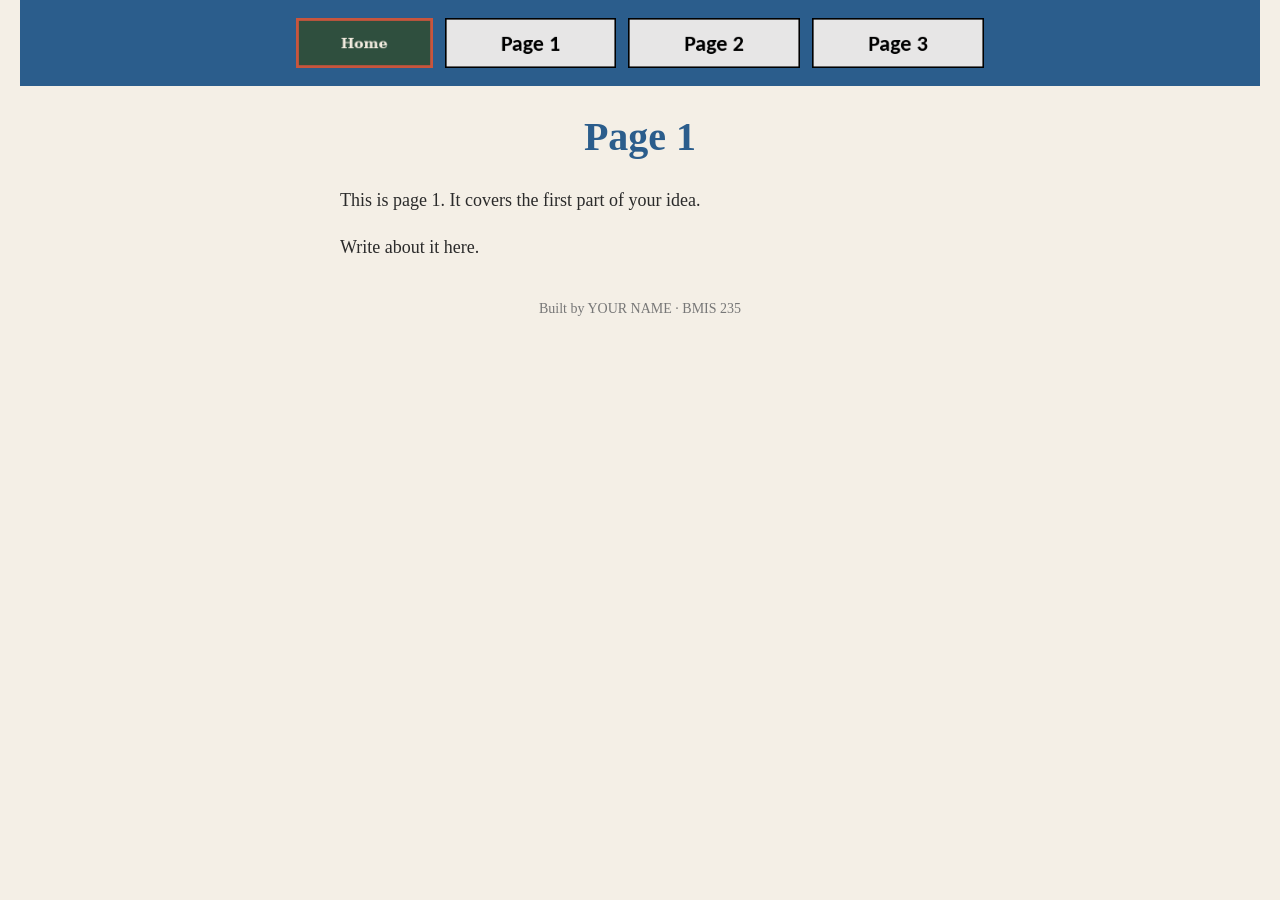
==== grails.html @ b18e89a1 "Update and rename page1.html to grails.html" ====
<!DOCTYPE html>
<!--
  Author: YOUR NAME
  GU username: YOUR-GU-USERNAME
  Course: BMIS 235 - HTML-3
-->
<html lang="en">
<head>
<meta charset="utf-8">
<meta name="author" content="YOUR NAME">
<title>Grails</title>

<!-- this one line connects the page to the stylesheet -->
<link rel="stylesheet" href="styles.css">
</head>
<body>

<!-- ===== MENU ============================================================
     The menu is four links. Each link wraps an image instead of words.
     Build it once on this page, check that every link works,
     then copy the whole <nav> block and paste it over the menu on the
     other three pages, so every page has the exact same menu.
     ===================================================================== -->
<nav>
    <a href="index.html"><img src="img/home.png" alt="Home"></a>
    <a href="page1.html"><img src="img/page1.png" alt="Page 1"></a>
    <a href="page2.html"><img src="img/page2.png" alt="Page 2"></a>
    <a href="page3.html"><img src="img/page3.png" alt="Page 3"></a>
</nav>

<h1>Page 1</h1>
<p>This is page 1. It covers the first part of your idea.</p>
<p>Write about it here.</p>

<!-- Footer: fill in your name -->
<footer>Built by YOUR NAME &middot; BMIS 235</footer>

</body>
</html>
---- styles.css ----
/* =====================================================================
   styles.css  ·  YOUR BRAND
   ---------------------------------------------------------------------
   This one file is your brand guide. Every page that links to it gets
   the same font, the same colors and the same spacing.
   Change a color here once, and every page changes.

   Use the same font and colors you picked for your Excel menu images,
   so the menu and the pages look like one brand.
   ===================================================================== */

body {
    font-family: Georgia, "Times New Roman", serif;
    background-color: #f4efe6;
    color: #2b2b2b;
    margin: 0;
    padding: 0 20px 40px 20px;
}

/* the menu at the top of every page */
nav {
    background-color: #2b5d8c;
    padding: 14px;
    text-align: center;
}

/* every image inside the menu is forced to the same height.
   If your images still look different sizes, their WIDTHS are
   different: go back to Excel and make every cell the same size. */
nav img {
    height: 50px;
    margin: 4px;
    vertical-align: middle;
}

/* no underline or border around the image links */
nav a {
    text-decoration: none;
}

h1 {
    color: #2b5d8c;
    text-align: center;
    font-size: 40px;
}

p {
    max-width: 600px;
    margin: 20px auto;
    font-size: 18px;
    line-height: 1.5;
}

footer {
    text-align: center;
    font-size: 14px;
    color: #777777;
    margin-top: 40px;
}
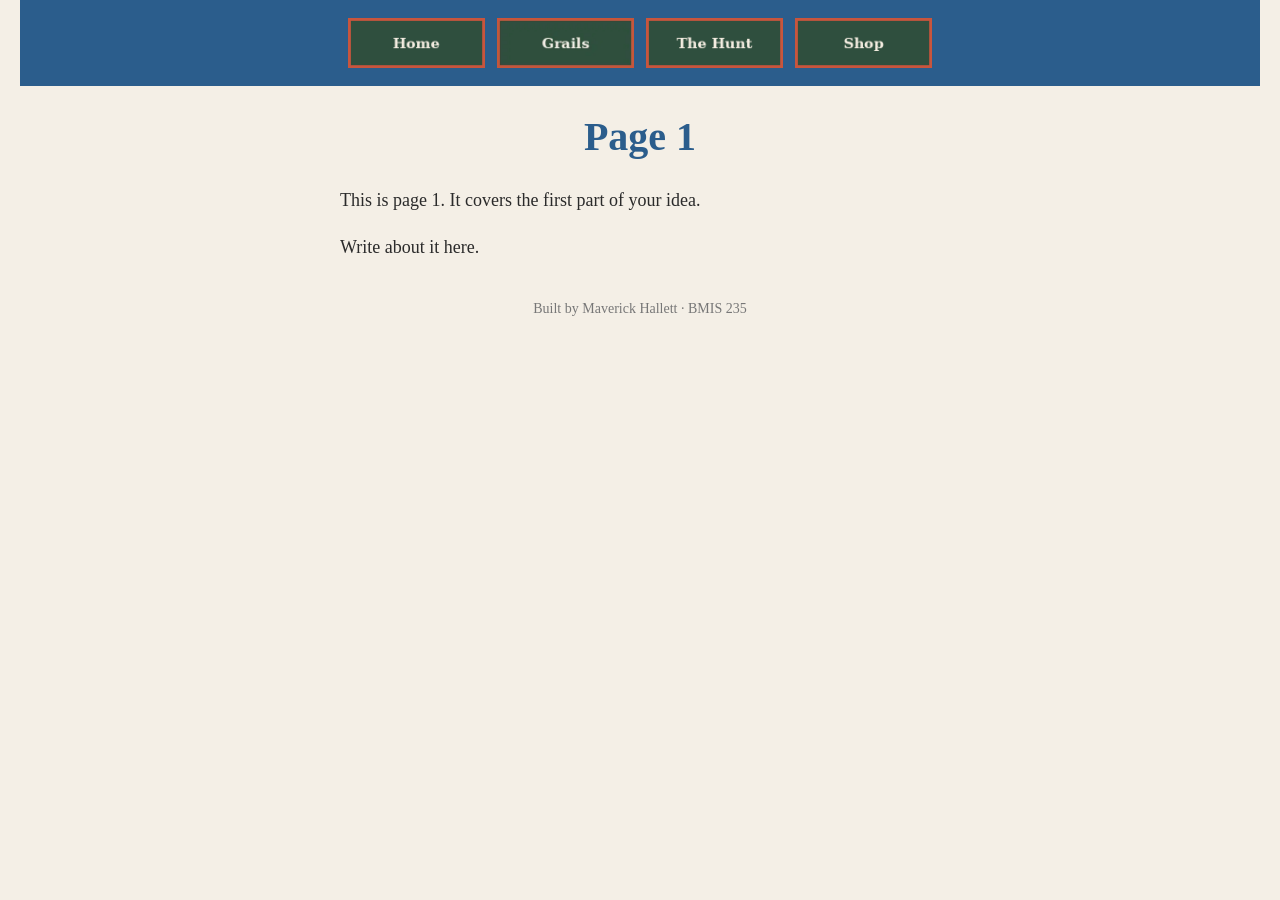
==== commit 7de1589c: "fixed nav" ====
--- a/grails.html
+++ b/grails.html
@@ -1,13 +1,13 @@
 <!DOCTYPE html>
 <!--
-  Author: YOUR NAME
-  GU username: YOUR-GU-USERNAME
+  Author: Maverick Hallett
+  GU username: mhallett
   Course: BMIS 235 - HTML-3
 -->
 <html lang="en">
 <head>
 <meta charset="utf-8">
-<meta name="author" content="YOUR NAME">
+<meta name="author" content="Maverick Hallett">
 <title>Grails</title>
 
 <!-- this one line connects the page to the stylesheet -->
@@ -23,9 +23,9 @@
      ===================================================================== -->
 <nav>
     <a href="index.html"><img src="img/home.png" alt="Home"></a>
-    <a href="page1.html"><img src="img/page1.png" alt="Page 1"></a>
-    <a href="page2.html"><img src="img/page2.png" alt="Page 2"></a>
-    <a href="page3.html"><img src="img/page3.png" alt="Page 3"></a>
+    <a href="grails.html"><img src="img/grails.png" alt="Grails"></a>
+    <a href="thehunt.html"><img src="img/thehunt.png" alt="The Hunt"></a>
+    <a href="shop.html"><img src="img/shop.png" alt="Shop"></a>
 </nav>
 
 <h1>Page 1</h1>
@@ -33,7 +33,7 @@
 <p>Write about it here.</p>
 
 <!-- Footer: fill in your name -->
-<footer>Built by YOUR NAME &middot; BMIS 235</footer>
+<footer>Built by Maverick Hallett &middot; BMIS 235</footer>
 
 </body>
 </html>
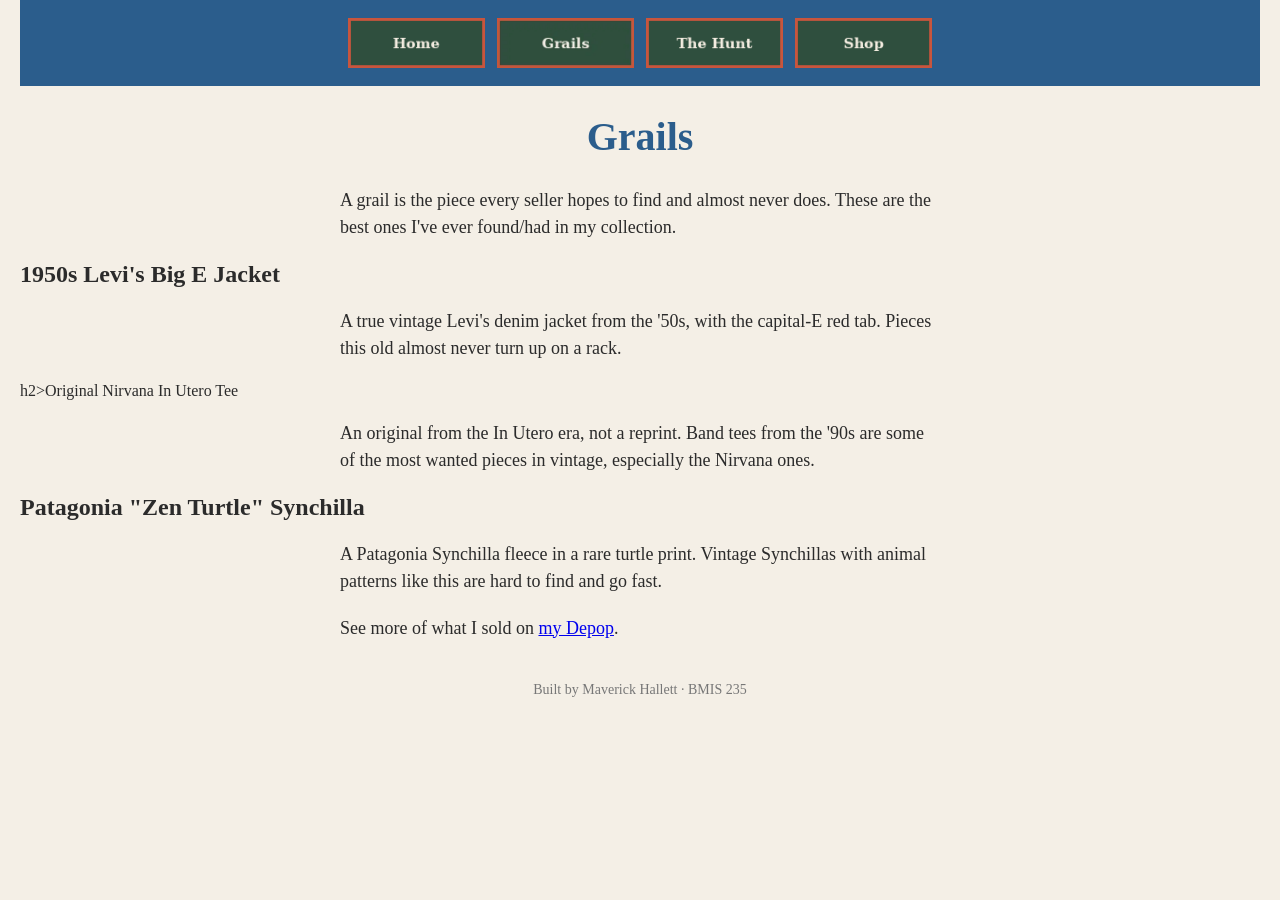
==== commit 0a3ab877: "added page content" ====
--- a/grails.html
+++ b/grails.html
@@ -8,7 +8,7 @@
 <head>
 <meta charset="utf-8">
 <meta name="author" content="Maverick Hallett">
-<title>Grails</title>
+<title>Goomba Grails | Grails</title>
 
 <!-- this one line connects the page to the stylesheet -->
 <link rel="stylesheet" href="styles.css">
@@ -28,10 +28,24 @@
     <a href="shop.html"><img src="img/shop.png" alt="Shop"></a>
 </nav>
 
-<h1>Page 1</h1>
-<p>This is page 1. It covers the first part of your idea.</p>
-<p>Write about it here.</p>
+<h1>Grails</h1>
+<p>A grail is the piece every seller hopes to find and almost never does.
+These are the best ones I've ever found/had in my collection.</p>
 
+<h2>1950s Levi's Big E Jacket</h2>
+<p>A true vintage Levi's denim jacket from the '50s, with the capital-E
+red tab. Pieces this old almost never turn up on a rack.</p>
+
+h2>Original Nirvana In Utero Tee</h2>
+<p>An original from the In Utero era, not a reprint. Band tees from the
+'90s are some of the most wanted pieces in vintage, especially the Nirvana ones.</p>
+
+<h2>Patagonia "Zen Turtle" Synchilla</h2>
+<p>A Patagonia Synchilla fleece in a rare turtle print. Vintage Synchillas with
+animal patterns like this are hard to find and go fast.</p>
+
+<p>See more of what I sold on
+<a href="https://www.depop.com/goombagrails/">my Depop</a>.</p>
 <!-- Footer: fill in your name -->
 <footer>Built by Maverick Hallett &middot; BMIS 235</footer>
 
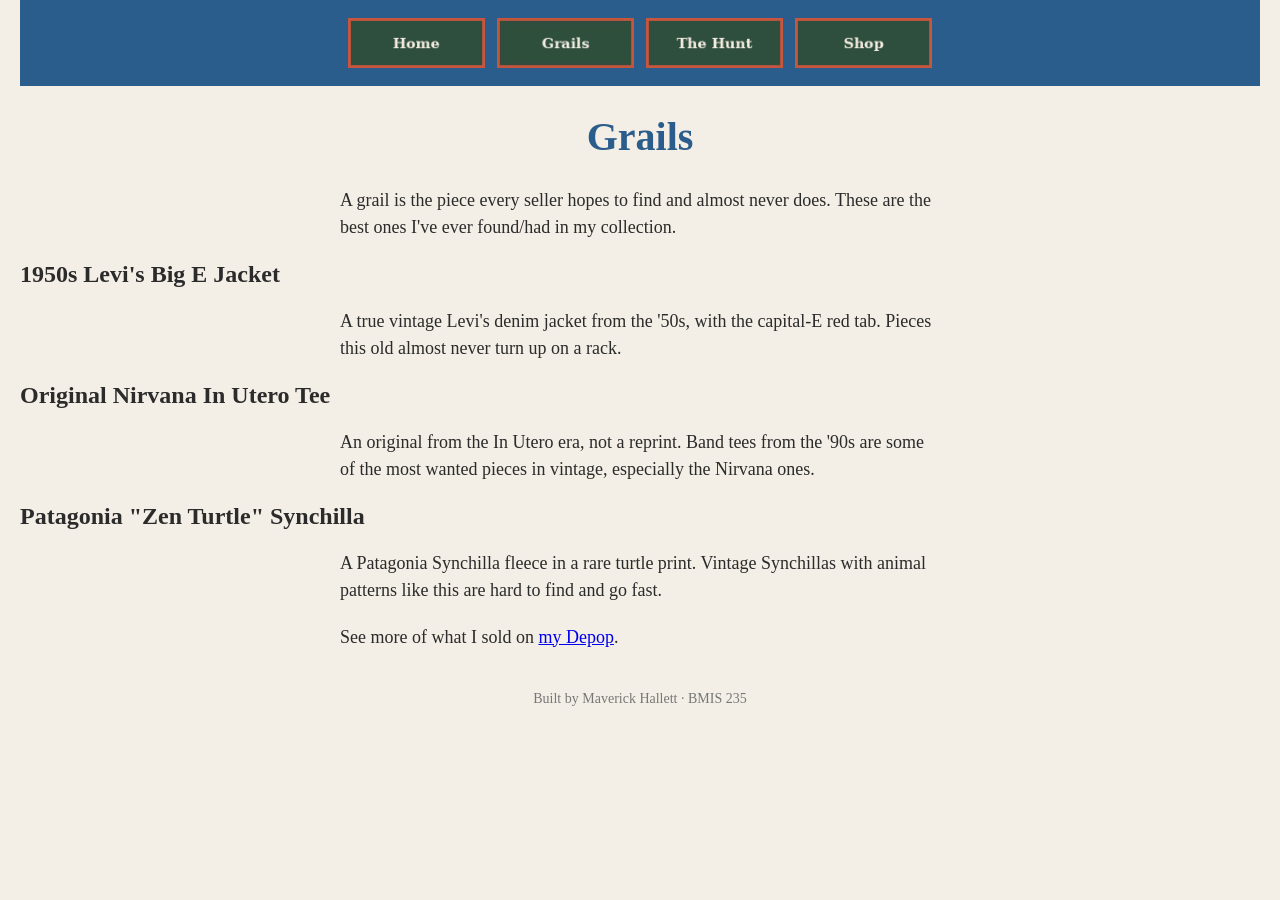
==== commit 877905d3: "fixed nirvana header" ====
--- a/grails.html
+++ b/grails.html
@@ -36,7 +36,7 @@
 <p>A true vintage Levi's denim jacket from the '50s, with the capital-E
 red tab. Pieces this old almost never turn up on a rack.</p>
 
-h2>Original Nirvana In Utero Tee</h2>
+<h2>Original Nirvana In Utero Tee</h2>
 <p>An original from the In Utero era, not a reprint. Band tees from the
 '90s are some of the most wanted pieces in vintage, especially the Nirvana ones.</p>
 
